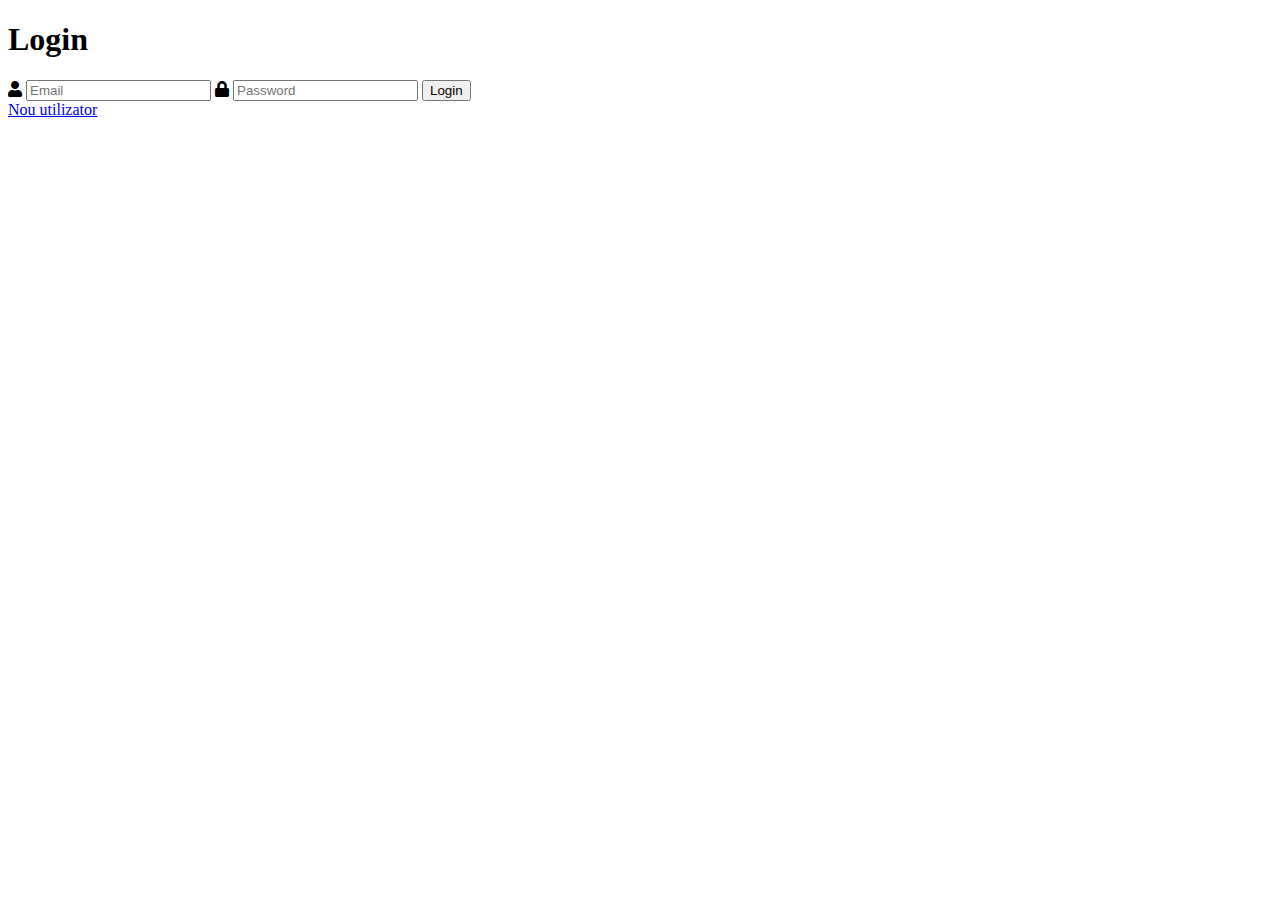
==== index.html @ c7f9412e "folder structure" ====
<!DOCTYPE html>
<html lang="">

<head>
    <meta charset="utf-8">
    <title>Login</title>
    <link rel="stylesheet" href="https://use.fontawesome.com/releases/v5.7.1/css/all.css">
</head>

<body>
    <div class="login">
        <h1>Login</h1>
        <form action="authenticate/authenticate.php" method="post">
            <label for="email">
                <i class="fas fa-user"></i>
            </label>
            <input type="text" name="email" placeholder="Email" id="email" required>
            <label for="password">
                <i class="fas fa-lock"></i>
            </label>
            <input type="password" name="password" placeholder="Password" id="password" required>
            <input type="submit" value="Login">
        </form>
        <div><a href="registration/registration.html">Nou utilizator</a></div>
    </div>
</body>

</html>
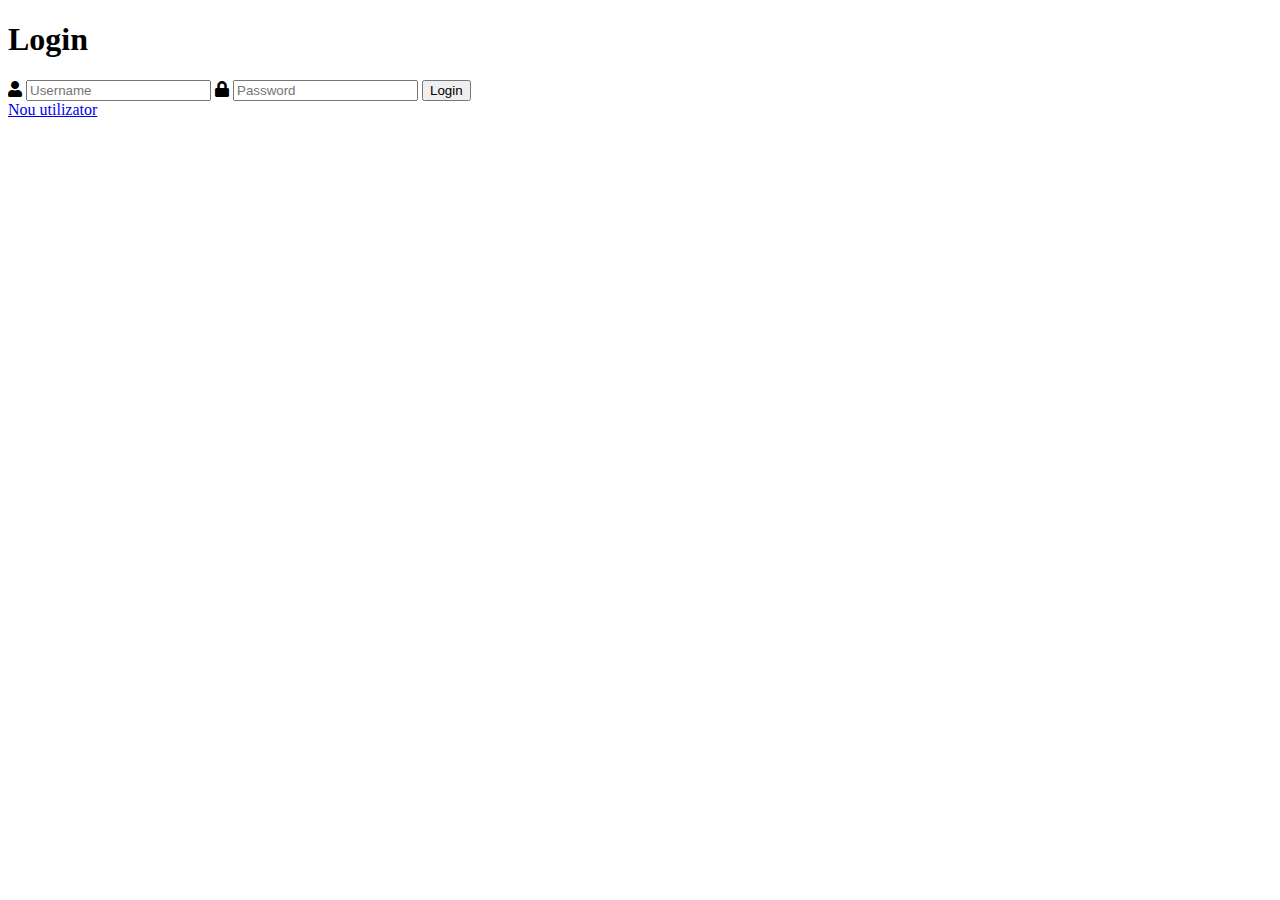
==== commit f2b2f11f: "repaired the login" ====
--- a/index.html
+++ b/index.html
@@ -8,21 +8,24 @@
 </head>
 
 <body>
-    <div class="login">
-        <h1>Login</h1>
-        <form action="authenticate/authenticate.php" method="post">
-            <label for="email">
-                <i class="fas fa-user"></i>
-            </label>
-            <input type="text" name="email" placeholder="Email" id="email" required>
-            <label for="password">
-                <i class="fas fa-lock"></i>
-            </label>
-            <input type="password" name="password" placeholder="Password" id="password" required>
-            <input type="submit" value="Login">
-        </form>
-        <div><a href="registration/registration.html">Nou utilizator</a></div>
-    </div>
+<div class="login">
+    <h1>Login</h1>
+    <form action="authenticate/authenticate.php" method="post">
+        <label for="username">
+            <i class="fas fa-user"></i>
+        </label>
+        <input type="text" name="username"
+               placeholder="Username" id="username" required>
+
+        <label for="password">
+            <i class="fas fa-lock"></i>
+        </label>
+        <input type="password" name="password"
+               placeholder="Password" id="password" required>
+        <input type="submit" value="Login">
+    </form>
+    <div><a href="registration/registration.html">Nou utilizator</a></div>
+</div>
 </body>
 
 </html>